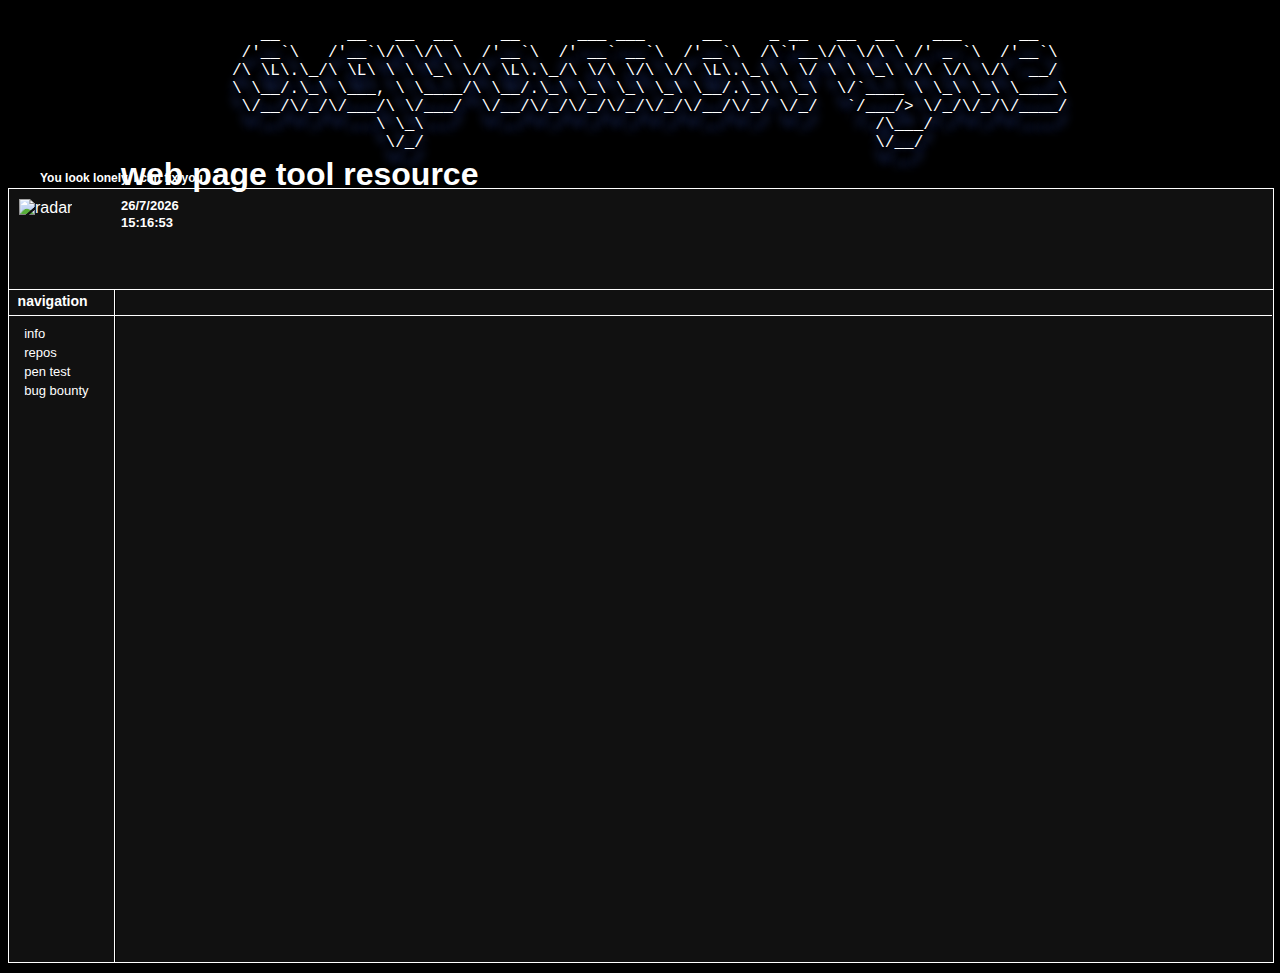
==== index.html @ 39d7f02b "'add phrase'" ====
<!DOCTYPE html>
<html>
    <head>
        <meta charset="utf-8">
        <link rel="stylesheet" href="index.css">
        <link rel="icon" href="https://media.istockphoto.com/id/1056810690/vector/digital-skull-and-crossbones-on-binary-code.jpg?s=612x612&w=0&k=20&c=9o-a6o_ikSdBG-Kg5_pkqODlDZ2IXs4qx3m8c4-Y1Y0=">
        <title>Aquamaryne</title>
    </head>
    <body>
        <pre class="titleText">                                                                                 
     __       __   __  __     __      ___ ___      __     _ __   __  __    ___      __   
   /'__`\   /'__`\/\ \/\ \  /'__`\  /' __` __`\  /'__`\  /\`'__\/\ \/\ \ /' _ `\  /'__`\ 
  /\ \L\.\_/\ \L\ \ \ \_\ \/\ \L\.\_/\ \/\ \/\ \/\ \L\.\_\ \ \/ \ \ \_\ \/\ \/\ \/\  __/ 
  \ \__/.\_\ \___, \ \____/\ \__/.\_\ \_\ \_\ \_\ \__/.\_\\ \_\  \/`____ \ \_\ \_\ \____\
   \/__/\/_/\/___/\ \/___/  \/__/\/_/\/_/\/_/\/_/\/__/\/_/ \/_/   `/___/> \/_/\/_/\/____/
                 \ \_\                                               /\___/              
                  \/_/                                               \/__/               
                                                                                                                        
        </pre>
        <div class="content">
            <aside class="sideOne">
                <span> <img src="https://icon-library.com/images/hacker-icon-png/hacker-icon-png-9.jpg" alt="radar"> </span>
                <input type="text">
                <h1>web page tool resource</h1>
                <h4 id="date"></h4>
                <h4 id="time"></h4>
                <h4 class="inSearch">Search: </h4>
            </aside>
            <div class="container"></div>
            <ul>
                <li>
                    <a href="#info.html"> info </a>
                </li>
                <li>
                    <a href="#"> repos </a>
                </li>
                <li>
                    <a href="#"> pen test </a>
                </li>
                <li>
                    <a href="#"> bug bounty </a>
                </li>
            </ul>
        </div>
        <div class="hline"></div>
        <div class="nav">
            <h1>navigation</h1>
        </div>
        <div class="phrase">
            <h1>You look lonely, I can fix you</h1>
        </div>
        <script src="clock.js"></script>
    </body>
</html>
---- index.css ----
*:not(.titleText, .sideOne, h1, input, img, h4, span, li, ul, a, .nav, .phrase){
    background-color: black;
    font-family: Verdana, helvetica, arial, sans-serif;
}

.titleText{
    margin: 0;
    padding: 0;
    color: white;
    font-size: 1rem;
    text-align: center;
    text-shadow:
            0px 15px 10px rgba(65, 105, 231, 1);
}

.content{
    font-family: Verdana, helvetica, arial, sans-serif;
    width: 100%;
    height: 773px;
    background-color: #111111;
    border: 1px solid white;
}

.sideOne{
    padding: 0;
    margin: 0;
    height: 100px;
    background-color: #111111;
    color: white;
    border-bottom: 1px solid white;
}

h1{
    margin-left: 7rem;
    margin-top: -5rem;
    width: 1000px;
}

h4{
    margin-left: 7rem;
    margin-top: -1rem;
    width: 500px;
    font-size: 13px;
}

img{
    margin-left: 10px;
    margin-top: 10px;
    height: 80px;
}

input{
    padding: 0;
    margin-left: 93rem;
}

.inSearch{
    margin-left: 95rem;
    font-size: 12px;
    width: 80px;
    margin-top: -20px;
}

.container{
    border-left: 1px solid white;
    height: 672px;
    width: 1px;
    margin-left: 105px;
}

li{
    font-family: Verdana, helvetica, arial, sans-serif;
    margin: 4px;
    font-size: 13px;
}

ul{
    list-style-type: none;
    margin-top: -40rem;
    margin-left: -1.8rem;
}

a:hover{
    border:1px solid white;
}

a{
    text-decoration: none;
    color: white;
    background-color: #111111;
}

.hline{
    border-bottom: 1px solid white;
    margin-top: -40.5rem;
    width: 100%;
}

.nav{
    color: white;
    font-size: 7px;
    margin-top: 3.55rem;
    margin-left: -6.4rem;
}

.phrase{
    color: white;
    margin-top: -9.2rem;
    margin-left: -5rem;
    font-size: 6px;
}
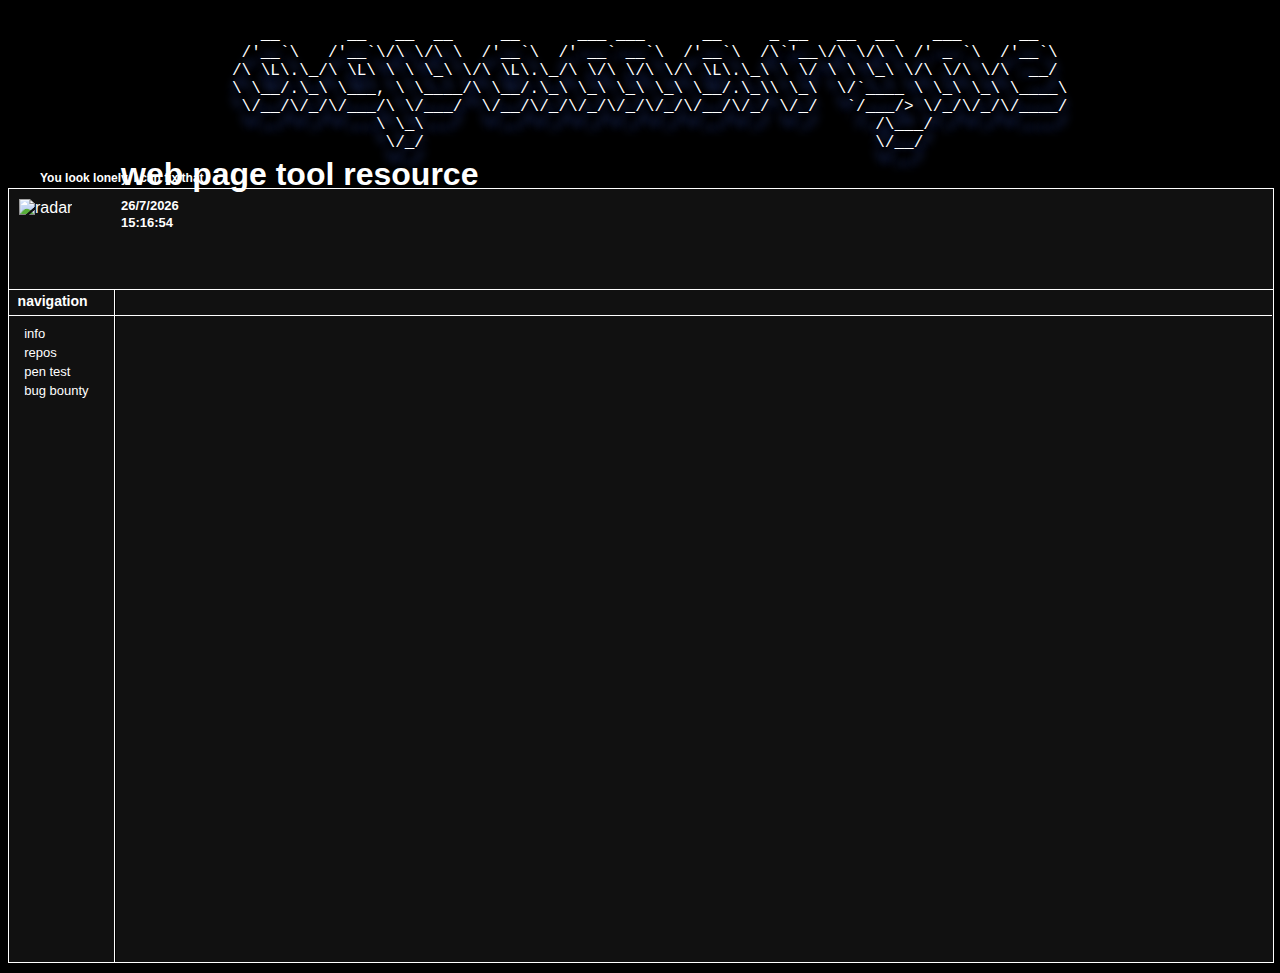
==== commit 920d6604: "edit" ====
--- a/index.html
+++ b/index.html
@@ -47,7 +47,7 @@
             <h1>navigation</h1>
         </div>
         <div class="phrase">
-            <h1>You look lonely, I can fix you</h1>
+            <h1>You look lonely, I can fix that</h1>
         </div>
         <script src="clock.js"></script>
     </body>
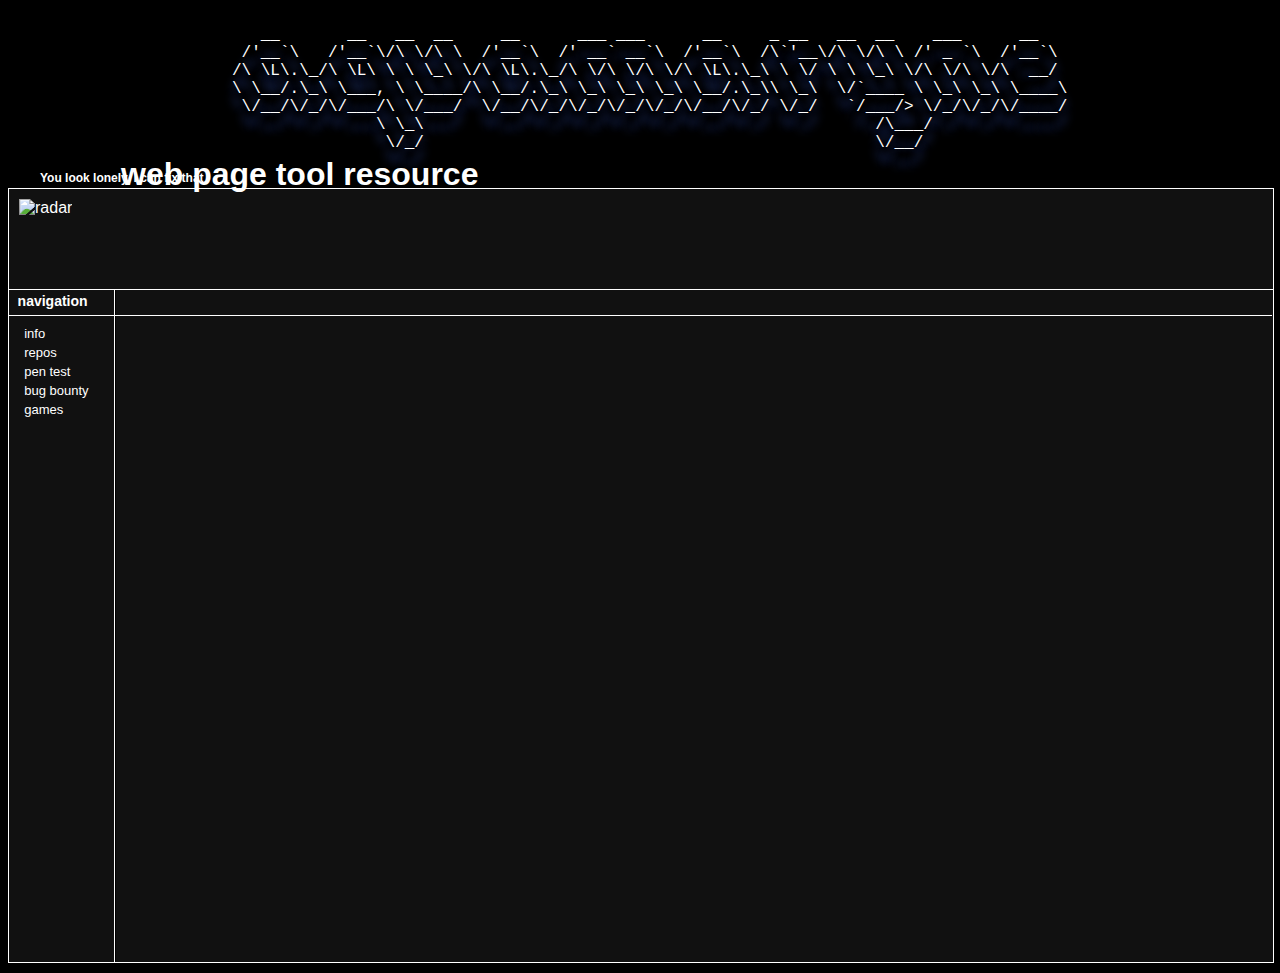
==== commit b7645aaa: "add tracker for dir" ====
--- a/index.html
+++ b/index.html
@@ -5,6 +5,7 @@
         <link rel="stylesheet" href="index.css">
         <link rel="icon" href="https://media.istockphoto.com/id/1056810690/vector/digital-skull-and-crossbones-on-binary-code.jpg?s=612x612&w=0&k=20&c=9o-a6o_ikSdBG-Kg5_pkqODlDZ2IXs4qx3m8c4-Y1Y0=">
         <title>Aquamaryne</title>
+        <script src="clock.js"></script>
     </head>
     <body>
         <pre class="titleText">                                                                                 
@@ -29,16 +30,19 @@
             <div class="container"></div>
             <ul>
                 <li>
-                    <a href="#info.html"> info </a>
+                    <a href="#" class="dir-link" data-directory="in"> info </a>
                 </li>
                 <li>
-                    <a href="#"> repos </a>
+                    <a href="#" class="dir-link" data-directory="re"> repos </a>
                 </li>
                 <li>
-                    <a href="#"> pen test </a>
+                    <a href="#" class="dir-link" data-directory="pt"> pen test </a>
                 </li>
                 <li>
-                    <a href="#"> bug bounty </a>
+                    <a href="#" class="dir-link" data-directory="bb"> bug bounty </a>
+                </li>
+                <li>
+                    <a href="#" class="dir-link" data-directory="ga"> games </a>
                 </li>
             </ul>
         </div>
@@ -49,6 +53,10 @@
         <div class="phrase">
             <h1>You look lonely, I can fix that</h1>
         </div>
-        <script src="clock.js"></script>
+        <div class="track">
+            <h1 id="track"></h1>
+        </div>
+        <div id="cont"></div>
+        <script src="redirect.js"></script>
     </body>
 </html>--- a/index.css
+++ b/index.css
@@ -1,4 +1,4 @@
-*:not(.titleText, .sideOne, h1, input, img, h4, span, li, ul, a, .nav, .phrase){
+*:not(.titleText, .sideOne, h1, input, img, h4, span, li, ul, a, .nav, .phrase, .track){
     background-color: black;
     font-family: Verdana, helvetica, arial, sans-serif;
 }
@@ -109,3 +109,10 @@
     margin-left: -5rem;
     font-size: 6px;
 }
+
+.track{
+    color: white;
+    font-size: 7px;
+    margin-top: 11.6rem;
+    margin-left: 1rem;
+}
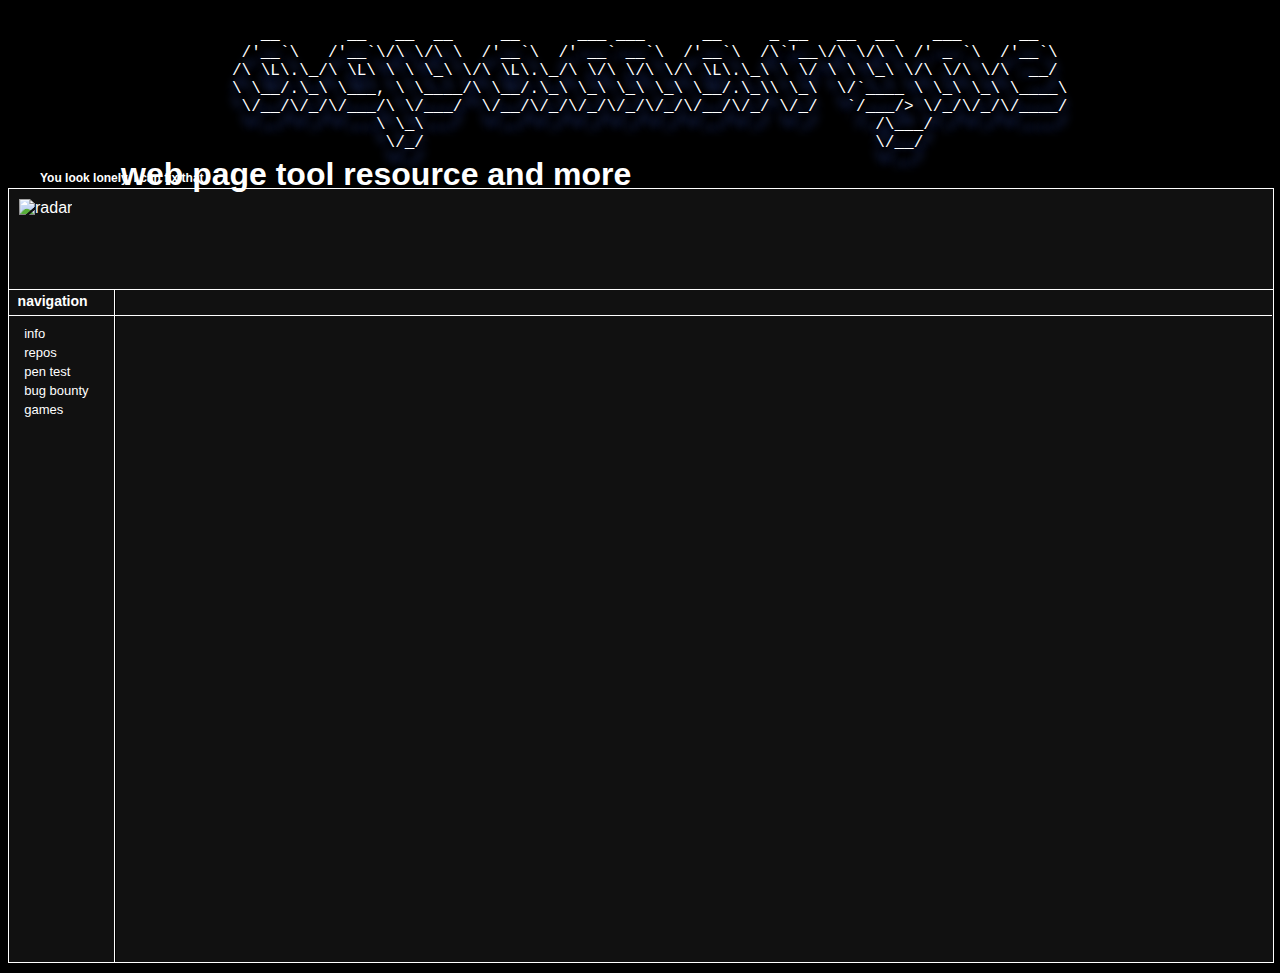
==== commit 1be31af8: "created load page" ====
--- a/index.html
+++ b/index.html
@@ -5,7 +5,7 @@
         <link rel="stylesheet" href="index.css">
         <link rel="icon" href="https://media.istockphoto.com/id/1056810690/vector/digital-skull-and-crossbones-on-binary-code.jpg?s=612x612&w=0&k=20&c=9o-a6o_ikSdBG-Kg5_pkqODlDZ2IXs4qx3m8c4-Y1Y0=">
         <title>Aquamaryne</title>
-        <script src="clock.js"></script>
+        <script src="js/clock.js"></script>
     </head>
     <body>
         <pre class="titleText">                                                                                 
@@ -22,7 +22,7 @@
             <aside class="sideOne">
                 <span> <img src="https://icon-library.com/images/hacker-icon-png/hacker-icon-png-9.jpg" alt="radar"> </span>
                 <input type="text">
-                <h1>web page tool resource</h1>
+                <h1>web page tool resource and more</h1>
                 <h4 id="date"></h4>
                 <h4 id="time"></h4>
                 <h4 class="inSearch">Search: </h4>
@@ -30,7 +30,7 @@
             <div class="container"></div>
             <ul>
                 <li>
-                    <a href="#" class="dir-link" data-directory="in"> info </a>
+                    <a href="#" class="dir-link" onclick='loadHtml("template", "info.html")' data-directory="in"> info </a>
                 </li>
                 <li>
                     <a href="#" class="dir-link" data-directory="re"> repos </a>
@@ -39,7 +39,7 @@
                     <a href="#" class="dir-link" data-directory="pt"> pen test </a>
                 </li>
                 <li>
-                    <a href="#" class="dir-link" data-directory="bb"> bug bounty </a>
+                    <a href="#" class="dir-link" onclick='loadHtml("template", "bugbounty.html")' data-directory="bb"> bug bounty </a>
                 </li>
                 <li>
                     <a href="#" class="dir-link" data-directory="ga"> games </a>
@@ -56,7 +56,8 @@
         <div class="track">
             <h1 id="track"></h1>
         </div>
-        <div id="cont"></div>
-        <script src="redirect.js"></script>
+        <div class="template" id="template"></div>
+        <script src="js/redirect.js"></script>
+        <script src="loadCont.js"></script>
     </body>
 </html>--- a/index.css
+++ b/index.css
@@ -1,4 +1,4 @@
-*:not(.titleText, .sideOne, h1, input, img, h4, span, li, ul, a, .nav, .phrase, .track){
+*:not(.titleText, .sideOne, h1, input, img, h4, span, li, ul, a, .nav, .phrase, .track, .cont, .template){
     background-color: black;
     font-family: Verdana, helvetica, arial, sans-serif;
 }
@@ -116,3 +116,9 @@
     margin-top: 11.6rem;
     margin-left: 1rem;
 }
+
+.template{
+    font-size: 1rem;
+    margin-top: 6rem;
+    margin-left:12rem;
+}
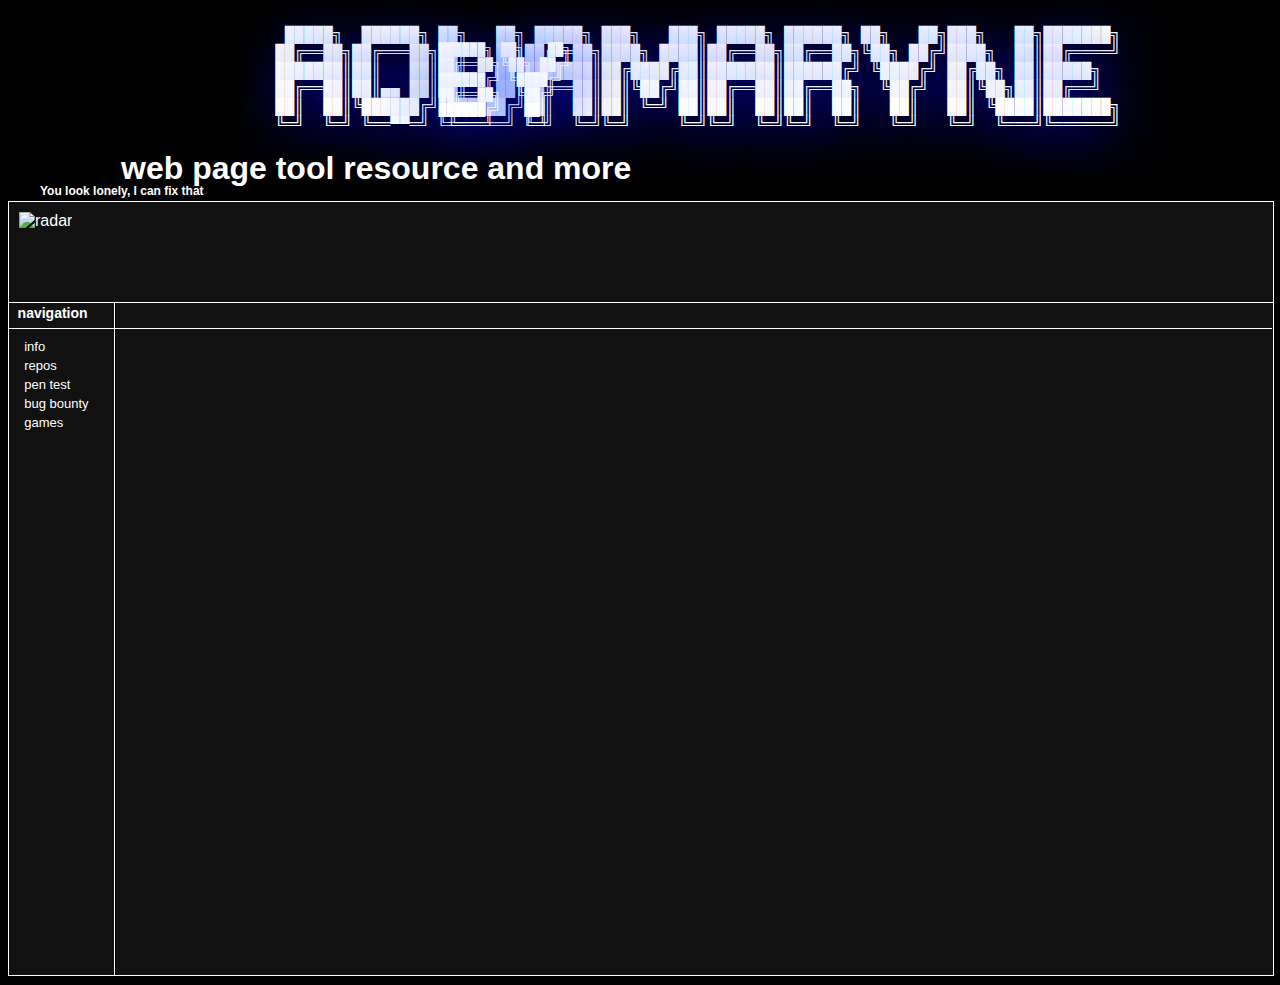
==== commit b9dc03ff: "some changes" ====
--- a/index.html
+++ b/index.html
@@ -4,45 +4,51 @@
         <meta charset="utf-8">
         <link rel="stylesheet" href="index.css">
         <link rel="icon" href="https://media.istockphoto.com/id/1056810690/vector/digital-skull-and-crossbones-on-binary-code.jpg?s=612x612&w=0&k=20&c=9o-a6o_ikSdBG-Kg5_pkqODlDZ2IXs4qx3m8c4-Y1Y0=">
-        <title>Aquamaryne</title>
+        <title>Tool resource and more</title>
         <script src="js/clock.js"></script>
     </head>
     <body>
         <pre class="titleText">                                                                                 
-     __       __   __  __     __      ___ ___      __     _ __   __  __    ___      __   
-   /'__`\   /'__`\/\ \/\ \  /'__`\  /' __` __`\  /'__`\  /\`'__\/\ \/\ \ /' _ `\  /'__`\ 
-  /\ \L\.\_/\ \L\ \ \ \_\ \/\ \L\.\_/\ \/\ \/\ \/\ \L\.\_\ \ \/ \ \ \_\ \/\ \/\ \/\  __/ 
-  \ \__/.\_\ \___, \ \____/\ \__/.\_\ \_\ \_\ \_\ \__/.\_\\ \_\  \/`____ \ \_\ \_\ \____\
-   \/__/\/_/\/___/\ \/___/  \/__/\/_/\/_/\/_/\/_/\/__/\/_/ \/_/   `/___/> \/_/\/_/\/____/
-                 \ \_\                                               /\___/              
-                  \/_/                                               \/__/               
-                                                                                                                        
+             █████╗  ██████╗ ██╗   ██╗ █████╗ ███╗   ███╗ █████╗ ██████╗ ██╗   ██╗███╗   ██╗███████╗
+            ██╔══██╗██╔═══██╗██║   ██║██╔══██╗████╗ ████║██╔══██╗██╔══██╗╚██╗ ██╔╝████╗  ██║██╔════╝
+            ███████║██║   ██║██║   ██║███████║██╔████╔██║███████║██████╔╝ ╚████╔╝ ██╔██╗ ██║█████╗  
+            ██╔══██║██║▄▄ ██║██║   ██║██╔══██║██║╚██╔╝██║██╔══██║██╔══██╗  ╚██╔╝  ██║╚██╗██║██╔══╝  
+            ██║  ██║╚██████╔╝╚██████╔╝██║  ██║██║ ╚═╝ ██║██║  ██║██║  ██║   ██║   ██║ ╚████║███████╗
+            ╚═╝  ╚═╝ ╚══▀▀═╝  ╚═════╝ ╚═╝  ╚═╝╚═╝     ╚═╝╚═╝  ╚═╝╚═╝  ╚═╝   ╚═╝   ╚═╝  ╚═══╝╚══════╝
+                                                                                                                                                                                                              
         </pre>
+        <pre class="secondTitle">
+        ██████╗ ██╗   ██╗
+        ██╔══██╗╚██╗ ██╔╝
+        ██████╔╝ ╚████╔╝ 
+        ██╔══██╗  ╚██╔╝  
+        ██████╔╝   ██║   
+        ╚═════╝    ╚═╝   
+        </pre>
+        <h4 class="supp"><a href="https://www.buymeacoffee.com/aquamaryne">Support</a></h4>
         <div class="content">
             <aside class="sideOne">
                 <span> <img src="https://icon-library.com/images/hacker-icon-png/hacker-icon-png-9.jpg" alt="radar"> </span>
-                <input type="text">
                 <h1>web page tool resource and more</h1>
                 <h4 id="date"></h4>
                 <h4 id="time"></h4>
-                <h4 class="inSearch">Search: </h4>
             </aside>
             <div class="container"></div>
             <ul>
                 <li>
-                    <a href="#" class="dir-link" onclick='loadHtml("template", "info.html")' data-directory="in"> info </a>
+                    <a href="#info" class="dir-link" onclick='loadHtml("template", "info.html")' data-directory="in"> info </a>
                 </li>
                 <li>
-                    <a href="#" class="dir-link" data-directory="re"> repos </a>
+                    <a href="#repos" class="dir-link" data-directory="re"> repos </a>
                 </li>
                 <li>
-                    <a href="#" class="dir-link" data-directory="pt"> pen test </a>
+                    <a href="#pentest" class="dir-link" data-directory="pt"> pen test </a>
                 </li>
                 <li>
-                    <a href="#" class="dir-link" onclick='loadHtml("template", "bugbounty.html")' data-directory="bb"> bug bounty </a>
+                    <a href="#bugbounty" class="dir-link" onclick='loadHtml("template", "bugbounty.html")' data-directory="bb"> bug bounty </a>
                 </li>
                 <li>
-                    <a href="#" class="dir-link" data-directory="ga"> games </a>
+                    <a href="#games" class="dir-link" data-directory="ga"> games </a>
                 </li>
             </ul>
         </div>
--- a/index.css
+++ b/index.css
@@ -1,4 +1,4 @@
-*:not(.titleText, .sideOne, h1, input, img, h4, span, li, ul, a, .nav, .phrase, .track, .cont, .template){
+*:not(.titleText, .sideOne, h1, input, img, h4, span, li, ul, a, .nav, .phrase, .track, .cont, .template, .secondTitle, .supp){
     background-color: black;
     font-family: Verdana, helvetica, arial, sans-serif;
 }
@@ -10,7 +10,7 @@
     font-size: 1rem;
     text-align: center;
     text-shadow:
-            0px 15px 10px rgba(65, 105, 231, 1);
+            10px 15px 70px rgba(65, 105, 231, 1);
 }
 
 .content{
@@ -19,6 +19,7 @@
     height: 773px;
     background-color: #111111;
     border: 1px solid white;
+    margin-top: 2.6rem;
 }
 
 .sideOne{
@@ -47,18 +48,6 @@
     margin-left: 10px;
     margin-top: 10px;
     height: 80px;
-}
-
-input{
-    padding: 0;
-    margin-left: 93rem;
-}
-
-.inSearch{
-    margin-left: 95rem;
-    font-size: 12px;
-    width: 80px;
-    margin-top: -20px;
 }
 
 .container{
@@ -121,4 +110,19 @@
     font-size: 1rem;
     margin-top: 6rem;
     margin-left:12rem;
+    position: fixed;
 }
+
+.secondTitle{
+    font-size: 13px;
+    margin-top: -8rem;
+    margin-left: 23rem;
+    color: white;
+    text-shadow:
+        10px 15px 70px rgba(65, 105, 231, 1);
+}
+
+.supp{
+    margin-left: 90rem;
+    width: 100px;
+}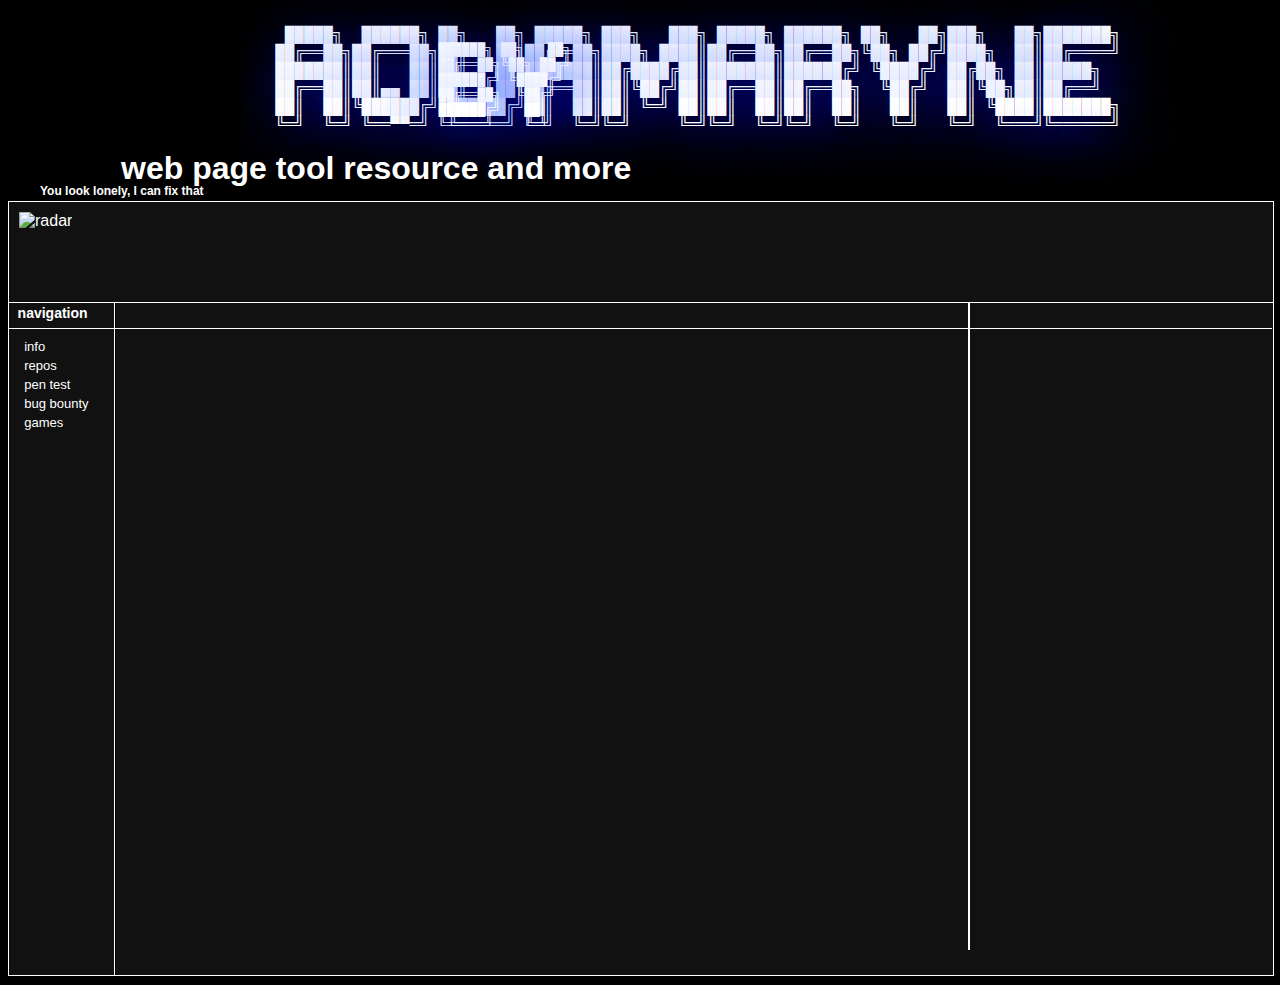
==== commit 619638b3: "created table" ====
--- a/index.html
+++ b/index.html
@@ -39,16 +39,16 @@
                     <a href="#info" class="dir-link" onclick='loadHtml("template", "info.html")' data-directory="in"> info </a>
                 </li>
                 <li>
-                    <a href="#repos" class="dir-link" data-directory="re"> repos </a>
+                    <a href="#repos" class="dir-link"  onclick='loadHtml("template", "repos.html")' data-directory="re"> repos </a>
                 </li>
                 <li>
-                    <a href="#pentest" class="dir-link" data-directory="pt"> pen test </a>
+                    <a href="#pentest" class="dir-link"  onclick='loadHtml("template", "pentest.html")' data-directory="pt"> pen test </a>
                 </li>
                 <li>
                     <a href="#bugbounty" class="dir-link" onclick='loadHtml("template", "bugbounty.html")' data-directory="bb"> bug bounty </a>
                 </li>
                 <li>
-                    <a href="#games" class="dir-link" data-directory="ga"> games </a>
+                    <a href="#games" class="dir-link"  onclick='loadHtml("template", "games.html")' data-directory="ga"> games </a>
                 </li>
             </ul>
         </div>
@@ -63,6 +63,7 @@
             <h1 id="track"></h1>
         </div>
         <div class="template" id="template"></div>
+        <div class="vline"></div>
         <script src="js/redirect.js"></script>
         <script src="loadCont.js"></script>
     </body>
--- a/index.css
+++ b/index.css
@@ -1,4 +1,4 @@
-*:not(.titleText, .sideOne, h1, input, img, h4, span, li, ul, a, .nav, .phrase, .track, .cont, .template, .secondTitle, .supp){
+*:not(.titleText, .sideOne, h1, input, img, h4, span, li, ul, a, .nav, .phrase, .track, .cont, .template, .secondTitle, p, table, th){
     background-color: black;
     font-family: Verdana, helvetica, arial, sans-serif;
 }
@@ -110,7 +110,6 @@
     font-size: 1rem;
     margin-top: 6rem;
     margin-left:12rem;
-    position: fixed;
 }
 
 .secondTitle{
@@ -125,4 +124,32 @@
 .supp{
     margin-left: 90rem;
     width: 100px;
+}
+
+p{
+    font-size: 20px;
+    color: white;
+    margin-left: -2rem;
+    position: relative;
+}
+
+.vline{
+    margin-left: 60rem;
+    margin-top: -1.57rem;
+    border: 1px solid white;
+    width: 0.1px;
+    height: 645px;
+}
+
+table{
+    border: 1px solid white;
+    width: 105.4%;
+    margin-left: -5.4rem;
+    margin-top: -5.6rem;
+    border-top: none;
+}
+
+th{
+    background-color: #111111;
+    color: white;
 }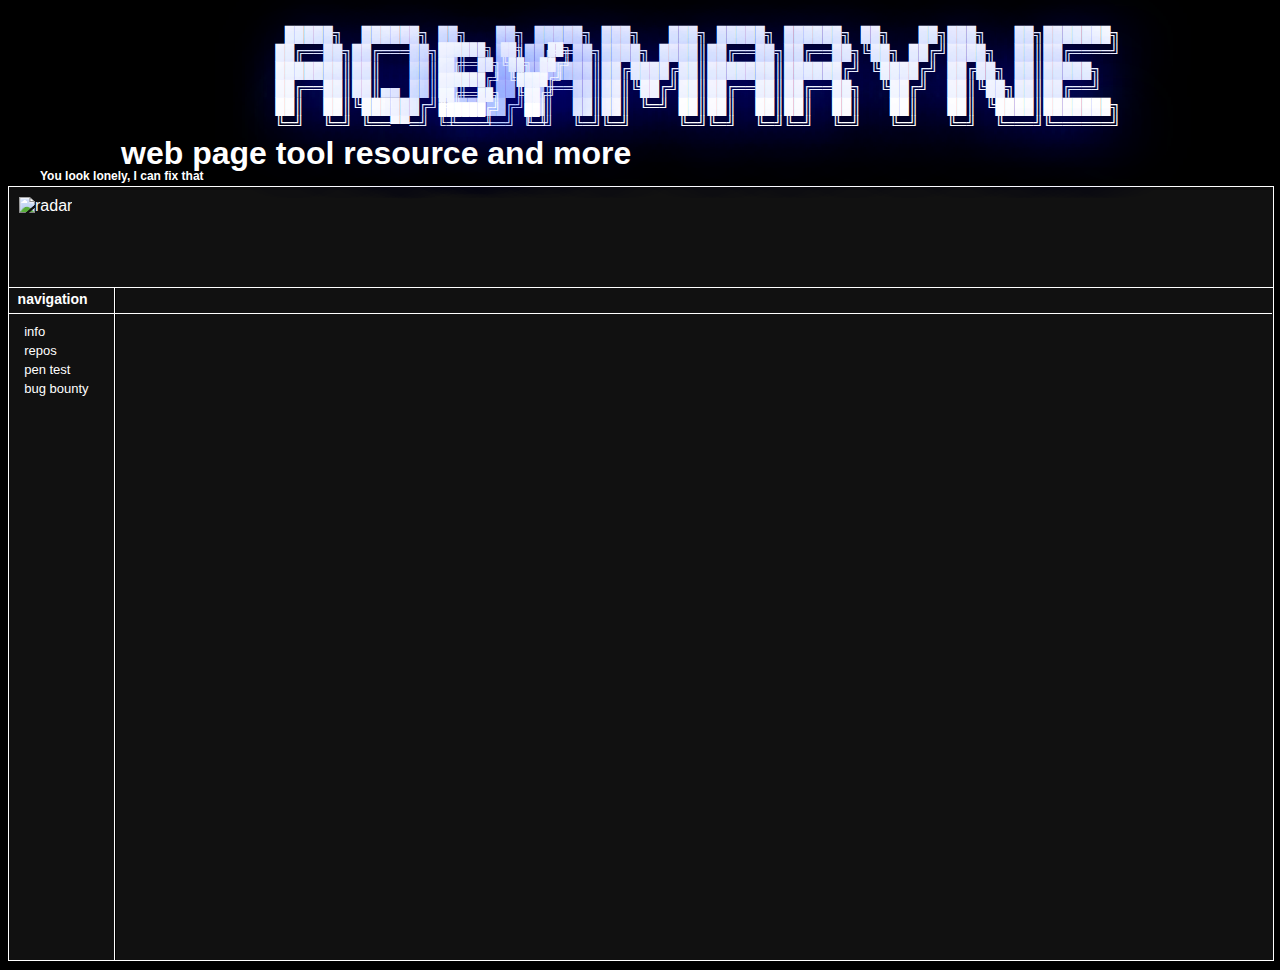
==== commit 25b27ab5: "chenges" ====
--- a/index.html
+++ b/index.html
@@ -48,7 +48,7 @@
                     <a href="#bugbounty" class="dir-link" onclick='loadHtml("template", "bugbounty.html")' data-directory="bb"> bug bounty </a>
                 </li>
                 <li>
-                    <a href="#games" class="dir-link"  onclick='loadHtml("template", "games.html")' data-directory="ga"> games </a>
+                    <a href="#games" class="dir-link"  onclick='loadHtml("template", "games.html")' data-directory="ga"></a>
                 </li>
             </ul>
         </div>
@@ -63,7 +63,6 @@
             <h1 id="track"></h1>
         </div>
         <div class="template" id="template"></div>
-        <div class="vline"></div>
         <script src="js/redirect.js"></script>
         <script src="loadCont.js"></script>
     </body>
--- a/index.css
+++ b/index.css
@@ -1,4 +1,4 @@
-*:not(.titleText, .sideOne, h1, input, img, h4, span, li, ul, a, .nav, .phrase, .track, .cont, .template, .secondTitle, p, table, th){
+*:not(.titleText, .sideOne, h1, input, img, h4, span, li, ul, a, .nav, .phrase, .track, .cont, .template, .secondTitle, p, table, th, .scroll){
     background-color: black;
     font-family: Verdana, helvetica, arial, sans-serif;
 }
@@ -19,7 +19,7 @@
     height: 773px;
     background-color: #111111;
     border: 1px solid white;
-    margin-top: 2.6rem;
+    margin-top: 1.7rem;
 }
 
 .sideOne{
@@ -130,12 +130,14 @@
     font-size: 20px;
     color: white;
     margin-left: -2rem;
+    margin-right: 2rem;
     position: relative;
+    text-align: justify;
 }
 
 .vline{
-    margin-left: 60rem;
-    margin-top: -1.57rem;
+    margin-left: 50rem;
+    margin-top: -1.7rem;
     border: 1px solid white;
     width: 0.1px;
     height: 645px;
@@ -147,9 +149,49 @@
     margin-left: -5.4rem;
     margin-top: -5.6rem;
     border-top: none;
+    border-right: none;
 }
 
 th{
     background-color: #111111;
     color: white;
-}+}
+
+.card{
+    color: white;
+    display: inline-block;
+    width: 150px;
+    height: 250px;
+    margin-right: 3rem;
+    margin-top: 2rem;
+    overflow: hidden;
+    filter: blur(0);
+    transition: filter 0.3s ease;
+}
+
+.scroll{
+    margin-top: -5.6rem;
+    height: 646px;
+    overflow: hidden;
+    overflow-y: scroll;
+    scroll-behavior: auto;
+}
+
+.img{
+    margin: -0.5px;
+    margin-left: -1px;
+    width: 151px;
+    height: 100%;
+    filter: blur(0);
+    transition: filter 0.2s ease;
+}
+
+.card:hover .img{
+    filter: blur(5px);
+    z-index: 1;
+}
+
+.descr{
+    margin-left: 1rem;
+    color: aqua;
+}
